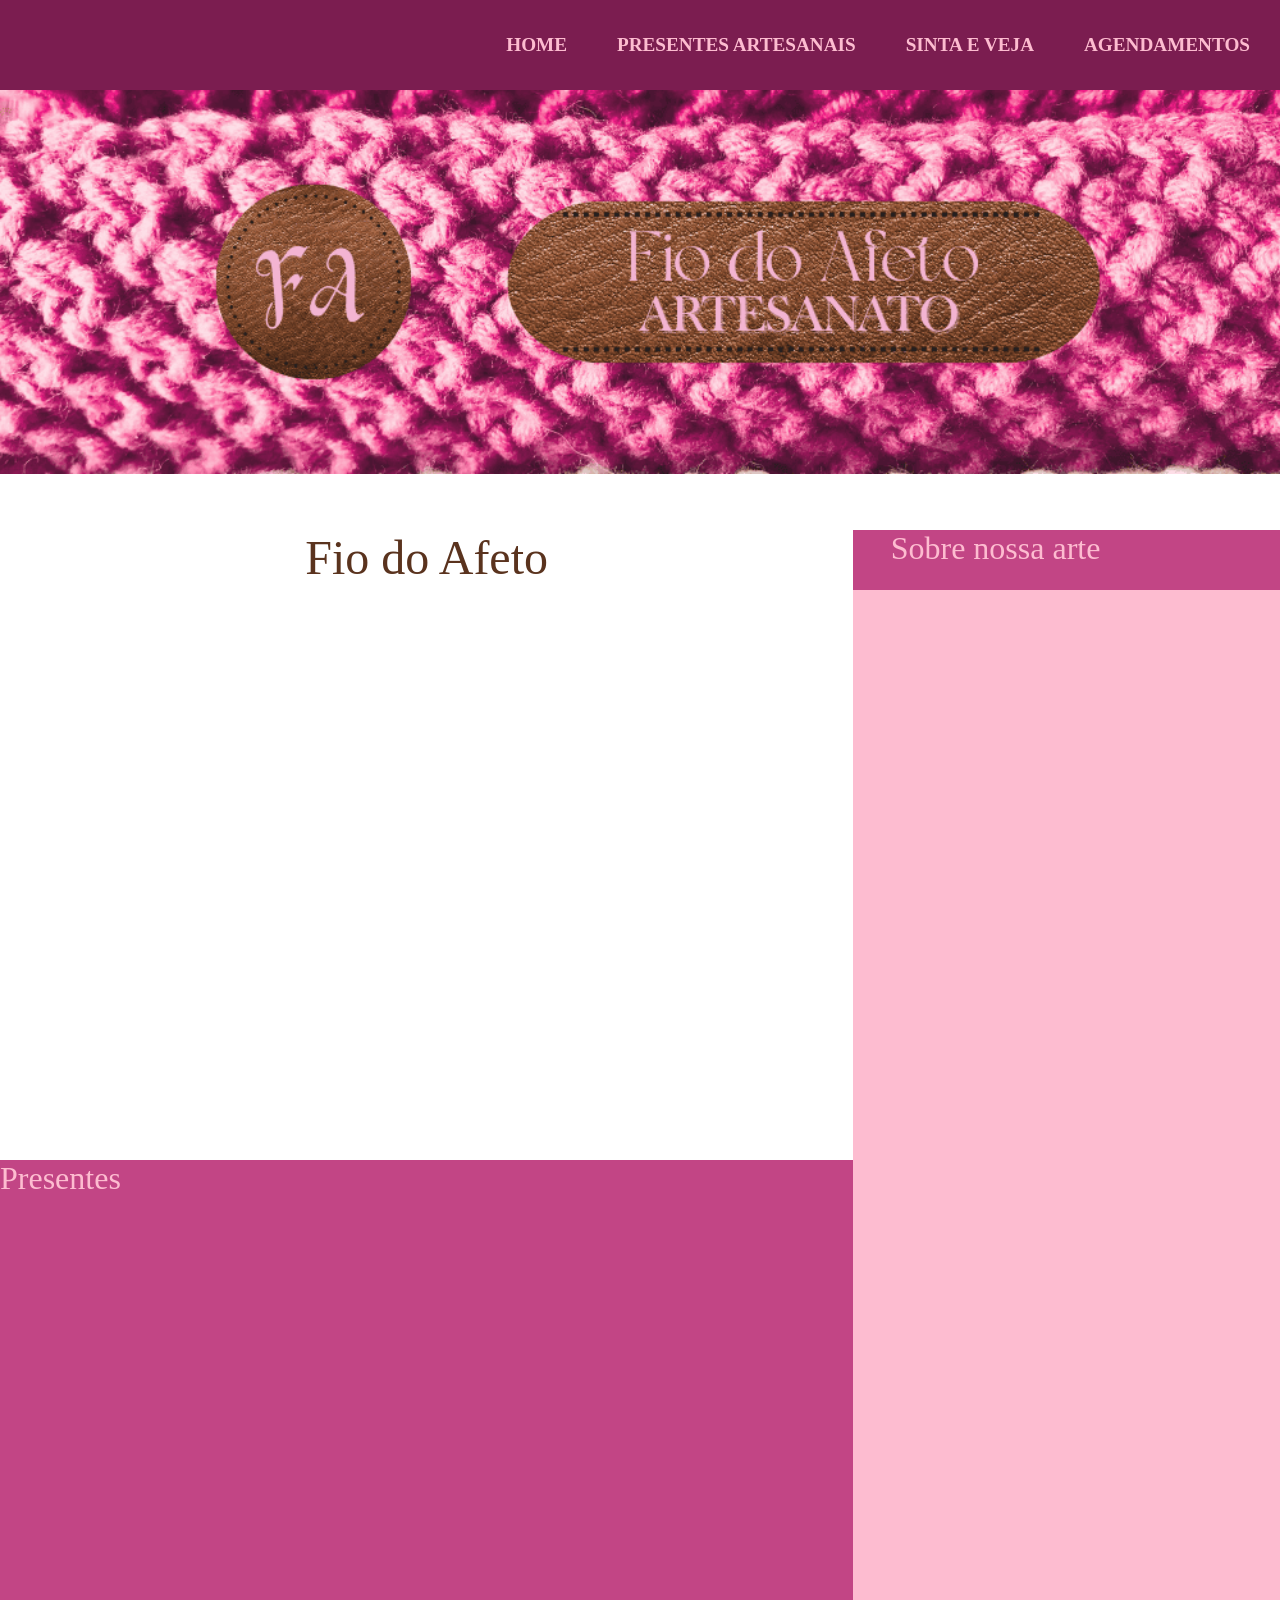
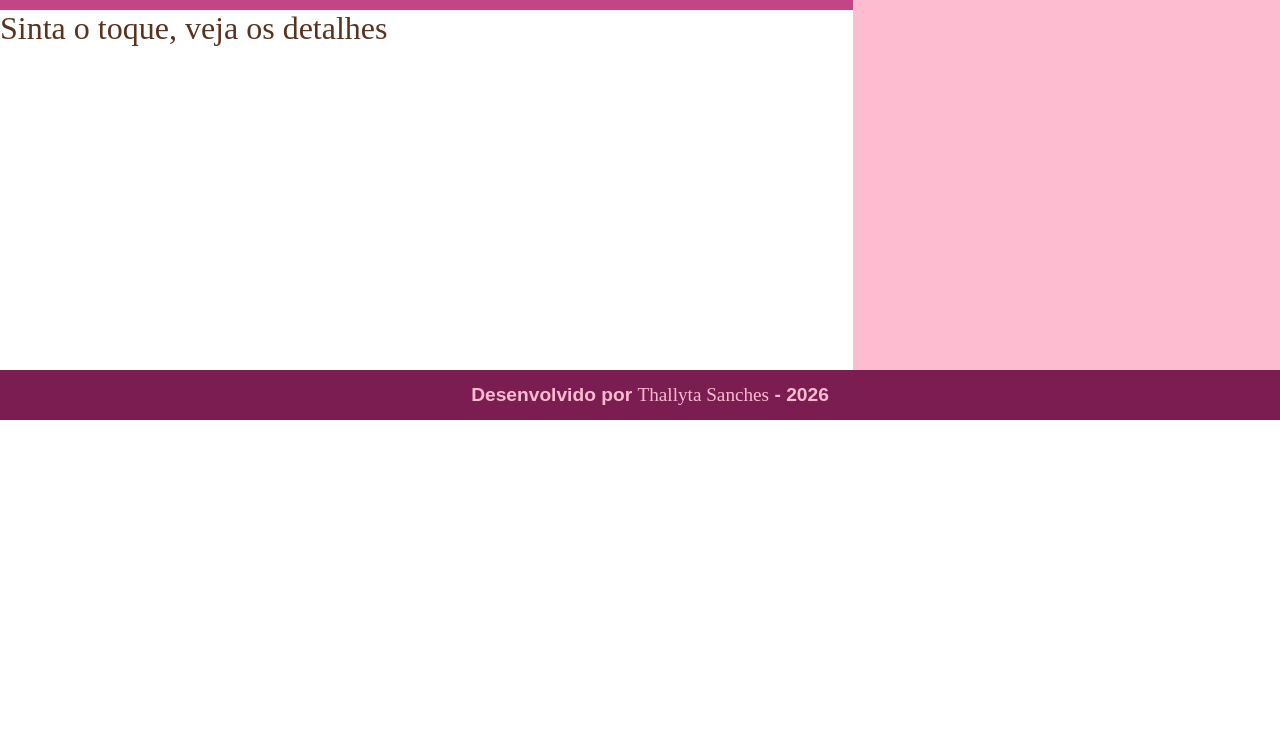
==== index.html @ 4d21558d "Arquivos iniciais" ====
<!DOCTYPE html>
<html>
<head>
    <title></title>
    <link rel="stylesheet" type="text/css" href="estilo.css">
</head>
<body>
    <section>
        <nav>
            
            <ul id="ul-nav">
                <li id="lista-nav"><a class="a-nav" href="#"> HOME </a></li>
                <li id="lista-nav"><a class="a-nav" href="#pag-presentes"> PRESENTES ARTESANAIS </a></li>
                
                <li id="lista-nav"><a class="a-nav" href="#pag-sintaotoquevejaosdetalhes"> SINTA E VEJA </a></li>
                <li id="lista-nav"><a class="a-nav" href="agendamentos.html"> AGENDAMENTOS </a></li>
            </ul>
        </nav>
        <header>
            <img src="img/bannerfiodoafeto.png" alt="banner contendo a logo do fio do afeto com um fundo em tecido crochê de lã macia"/>
        </header>
        <main>
            <h1>Fio do Afeto</h1>
            <section id="box-main"></section>
        </main>
        <aside>
            <section id="box-aside">
                <h2>Sobre nossa arte</h2>
            </section>
        </aside>
        <section id="pag-presentes">
            <h2>Presentes</h2>
        </section>
        <section id="pag-sinta">
            <h2>Sinta o toque, veja os detalhes</h2>
        </section>
        <footer>
           <p>Desenvolvido por <a href="https://instagram.com/ttha.ahtt" target="_blank">Thallyta Sanches</a> - 2026</p> 
        </footer>
    </section>
</body>
</html>
---- estilo.css ----
* {
    margin: 0; padding: 0;
}

body {
    height: 100%;
    display: flex;
    flex-direction: column;
}

section {
    display: grid;
    grid-template-columns: 2fr 1fr;
    grid-template-rows: 10vh 20vh 70vh 50vh 40vh 1vh;
    grid-template-areas: "nav nav"
                        "header header"
                        "main aside"
                        "presentes aside"
                        "sinta aside"
                        "footer footer"
}

nav {
    height: 90px;
    background-color: #7B1D50;
    position: sticky;
    top: 0;
    grid-area: nav;

}

nav p{}

#ul-nav{
    display: flex;
    height: 100%;
    justify-content: flex-end;
    align-items: center;
}

#lista-nav{
    list-style-type: none;
    margin: 20px;
}

a{
    font: 1.2rem "Itim", cursive;
    text-decoration: none;
}

.a-nav{
    margin-right: 10px;
    font-weight: bold;
}

.a-nav:link,.a-nav:visited{
    color:#FDBCD0;
}

.a-nav:hover,.a-nav:active{
    color: #5A331E;
}

img{
    width: 100%;
    height: auto;
}

header {
    width: 100%;
    height: 300px;
    grid-area: header;
}

/*#box-main{
        width: 100%;
    background-color: floralwhite;
    padding: 20px;
    box-sizing: border-box;
}*/

h1 {
    font: 3rem "Itim", cursive;
    color: #5A331E;
    text-align: center;
    margin-bottom: 30px;
}

main {
    height: 70vh;
    background-color: #FFF;

    grid-area: main;
    margin-top: 260px;
    
}

aside {
    height: 100%;
    background-color: #FDBCD0;
    grid-area: aside;
    margin-top: 260px;
}

#box-aside{
    height: 60px;
    background-color: #C24585;
    text-align: center;
}

h2{
    font: 2rem "Itim", cursive;
    color: #FDBCD0;
    margin-bottom: 20px;
}

#pag-presentes{
    height: 450px;
    background-color: #C24585;
    grid-area: presentes;
    margin-top: 260px;
}

#pag-presentes p{
    color: #FDBCD0;
}


#pag-sinta{
    height: 450px;
    background-color: #FFF;
    grid-area: sinta;
    margin-top: 260px;
}
#pag-sinta h2{
    color: #5A331E;
}

p {
    font: 1.2rem "Istok Web", sans-serif;
    font-weight: 700;
    color: #FDBCD0;
    text-align: justify;
    text-indent: 20px;
    line-height: 30px;
}

footer {
    height: 50px;
    background-color: #7B1D50;
    grid-area: footer;
    margin-top: 260px;
    display: flex;
    justify-content: center;
    align-items: center;
}

footer p{
    text-align: center;
    color: #FDBCD0;
}

footer a{
    text-align: center;
    color: #FDBCD0;
}

footer a:hover{
    text-align: center;
    color: #777;
}
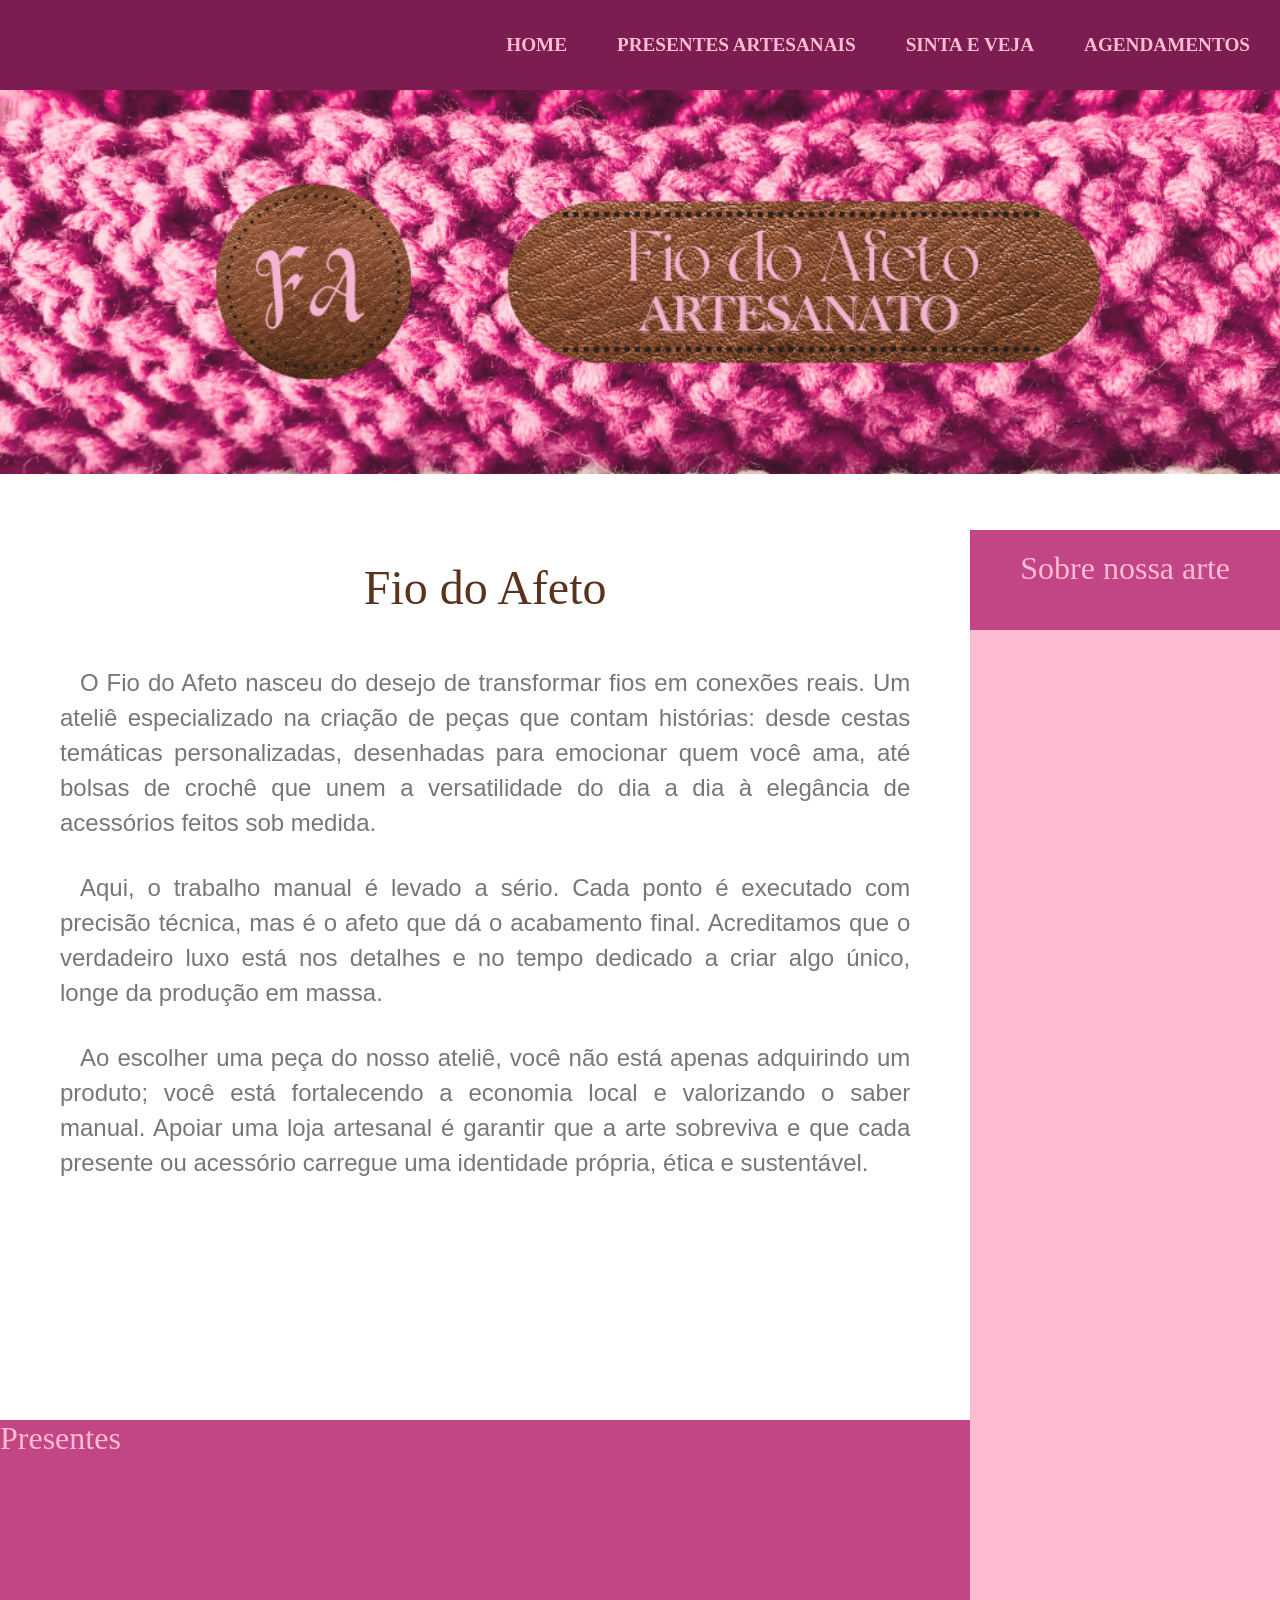
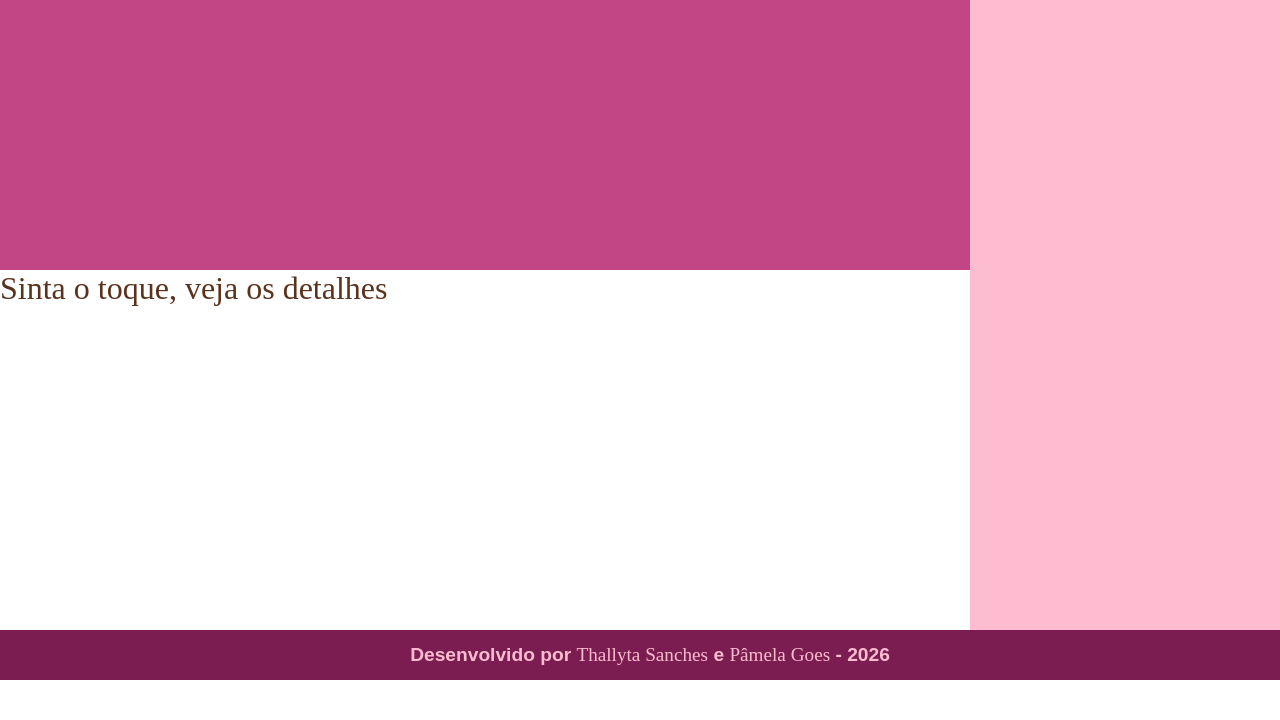
==== commit c36103b3: "Main (#Main-box) Feito" ====
--- a/index.html
+++ b/index.html
@@ -21,7 +21,15 @@
         </header>
         <main>
             <h1>Fio do Afeto</h1>
-            <section id="box-main"></section>
+            <section id="box-main">
+
+                    <p>O Fio do Afeto nasceu do desejo de transformar fios em conexões reais. Um ateliê especializado na criação de peças que contam histórias: desde cestas temáticas personalizadas, desenhadas para emocionar quem você ama, até bolsas de crochê que unem a versatilidade do dia a dia à elegância de acessórios feitos sob medida.</p>
+
+                    <p>Aqui, o trabalho manual é levado a sério. Cada ponto é executado com precisão técnica, mas é o afeto que dá o acabamento final. Acreditamos que o verdadeiro luxo está nos detalhes e no tempo dedicado a criar algo único, longe da produção em massa.</p>
+
+                    <p>Ao escolher uma peça do nosso ateliê, você não está apenas adquirindo um produto; você está fortalecendo a economia local e valorizando o saber manual. Apoiar uma loja artesanal é garantir que a arte sobreviva e que cada presente ou acessório carregue uma identidade própria, ética e sustentável.</p>
+
+            </section>
         </main>
         <aside>
             <section id="box-aside">
@@ -35,7 +43,7 @@
             <h2>Sinta o toque, veja os detalhes</h2>
         </section>
         <footer>
-           <p>Desenvolvido por <a href="https://instagram.com/ttha.ahtt" target="_blank">Thallyta Sanches</a> - 2026</p> 
+           <p>Desenvolvido por <a href="https://instagram.com/ttha.ahtt" target="_blank">Thallyta Sanches</a> e <a href="" target="_blank">Pâmela Goes</a> - 2026</p> 
         </footer>
     </section>
 </body>
--- a/estilo.css
+++ b/estilo.css
@@ -10,8 +10,8 @@
 
 section {
     display: grid;
-    grid-template-columns: 2fr 1fr;
-    grid-template-rows: 10vh 20vh 70vh 50vh 40vh 1vh;
+    grid-template-columns: auto auto;
+    grid-template-rows: 10vh 20vh auto 50vh 40vh 1vh;
     grid-template-areas: "nav nav"
                         "header header"
                         "main aside"
@@ -26,10 +26,11 @@
     position: sticky;
     top: 0;
     grid-area: nav;
+    
 
 }
 
-nav p{}
+/*nav p{}*/
 
 #ul-nav{
     display: flex;
@@ -72,24 +73,34 @@
     grid-area: header;
 }
 
-/*#box-main{
+#box-main{
         width: 100%;
-    background-color: floralwhite;
+    /*background-color: floralwhite;*/
     padding: 20px;
     box-sizing: border-box;
-}*/
+    display: flex;
+    flex-direction: column;
+}
+
+#box-main p{
+    font: 1.5rem "Istok Web", sans-serif;
+    line-height: 35px;
+    margin: 0px 40px 30px 40px;
+    color: #777;
+    text-wrap: pretty;
+}
 
 h1 {
     font: 3rem "Itim", cursive;
     color: #5A331E;
     text-align: center;
+    margin-top: 30px;
     margin-bottom: 30px;
 }
 
 main {
     height: 70vh;
     background-color: #FFF;
-
     grid-area: main;
     margin-top: 260px;
     
@@ -100,12 +111,18 @@
     background-color: #FDBCD0;
     grid-area: aside;
     margin-top: 260px;
+    
 }
 
 #box-aside{
-    height: 60px;
+    height: 100px;
     background-color: #C24585;
     text-align: center;
+}
+
+#box-aside h2{
+    align-items: center;
+    padding: 20px 50px;
 }
 
 h2{
